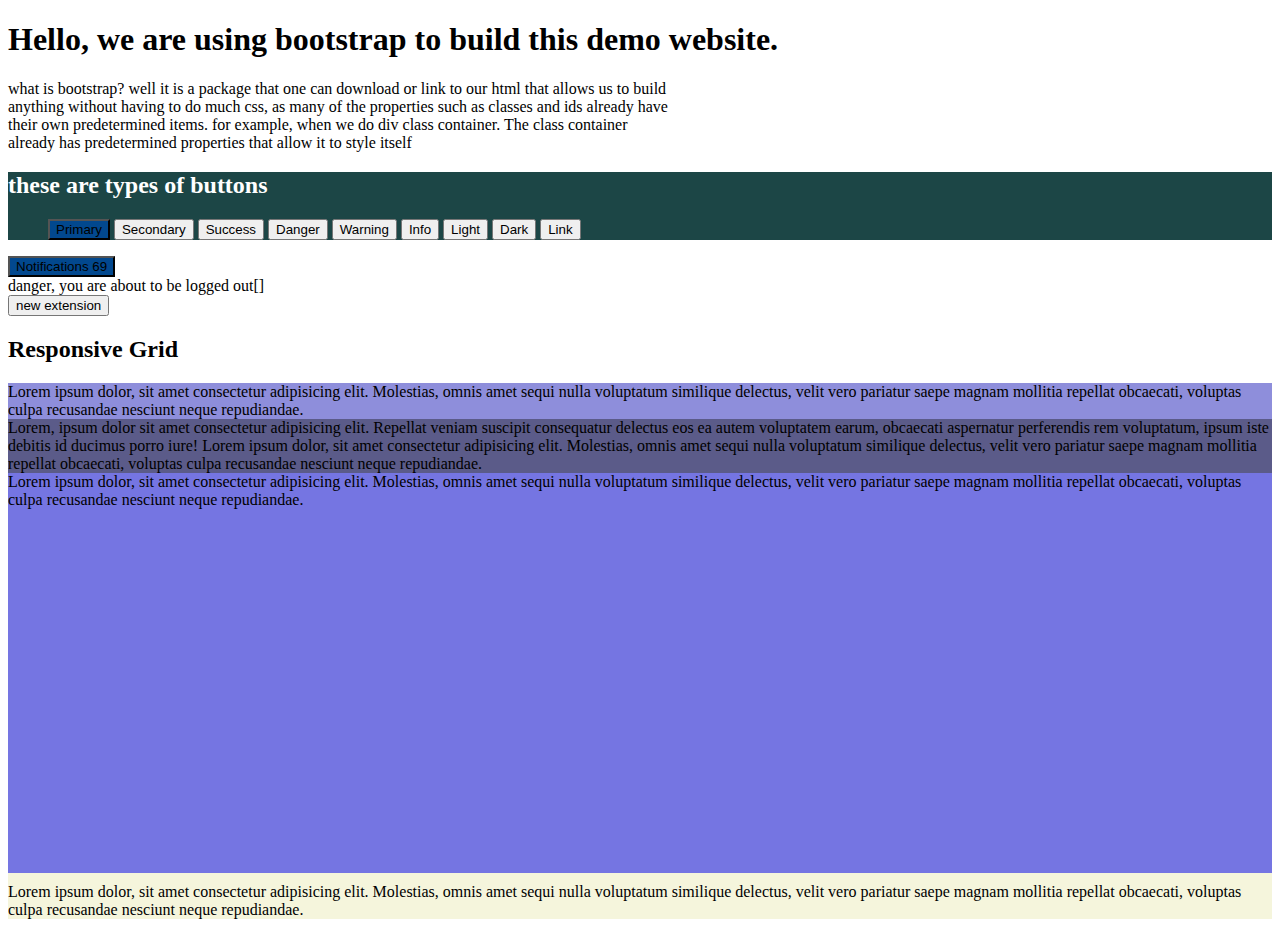
==== index.html @ 40de1dd4 "creating ONline Portafolio" ====
<!DOCTYPE html>
<html lang="en">

<head>
    <meta charset="UTF-8">
    <meta http-equiv="X-UA-Compatible" content="IE=edge">
    <meta name="viewport" content="width=device-width, initial-scale=1.0">
    <title>Bootstrap basics</title>
    <link rel="stylesheet" href="index.css">
    <link href="https://cdn.jsdelivr.net/npm/bootstrap@5.2.0/dist/css/bootstrap.min.css" rel="stylesheet" integrity="sha384-gH2yIJqKdNHPEq0n4Mqa/HGKIhSkIHeL5AyhkYV8i59U5AR6csBvApHHNl/vI1Bx" crossorigin="anonymous">
</head>

<body>
    <h1 class="container text-right">Hello, we are using bootstrap to build this demo website.
    </h1>
    <p class="container">what is bootstrap? well it is a package that one can download or link to our html that allows us to build
        <br>anything without having to do much css, as many of the properties such as classes and ids already have <br> their own predetermined items. for example, when we do div class container. The class container <br> already has predetermined properties
        that allow it to style itself
    </p>
    <div class="container" style="background-color: rgb(28, 70, 70);">

        <h2 style="color: white;">these are types of buttons</h2>
        <li>
            <ol>
                <button type="button" class="btn btn-primary">Primary</button>
                <button type="button" class="btn btn-secondary">Secondary</button>
                <button type="button" class="btn btn-success">Success</button>
                <button type="button" class="btn btn-danger">Danger</button>
                <button type="button" class="btn btn-warning">Warning</button>
                <button type="button" class="btn btn-info">Info</button>
                <button type="button" class="btn btn-light">Light</button>
                <button type="button" class="btn btn-dark">Dark</button>

                <button type="button" class="btn btn-link">Link</button>
            </ol>
        </li>
    </div>

    <div>
        <button type="button" class="btn btn-primary">Notifications <span class="badge text-bg-secondary">69</span></button>
    </div>

    <div class="alert alert-danger">
        danger, you are about to be logged out[]
    </div>

    <button class="btn btn-info">new extension</button>

    <h2 class="display-4">Responsive Grid</h2>
    <div class="row align-items-center">
        <div style="background-color:rgb(142, 142, 219)" class="col-6 col-md-4">Lorem ipsum dolor, sit amet consectetur adipisicing elit. Molestias, omnis amet sequi nulla voluptatum similique delectus, velit vero pariatur saepe magnam mollitia repellat obcaecati, voluptas culpa recusandae nesciunt neque repudiandae.</div>

        <div style="background-color:rgb(91, 91, 137)" class="col-6 col-md-4">Lorem, ipsum dolor sit amet consectetur adipisicing elit. Repellat veniam suscipit consequatur delectus eos ea autem voluptatem earum, obcaecati aspernatur perferendis rem voluptatum, ipsum iste debitis id ducimus porro iure! Lorem ipsum dolor,
            sit amet consectetur adipisicing elit. Molestias, omnis amet sequi nulla voluptatum similique delectus, velit vero pariatur saepe magnam mollitia repellat obcaecati, voluptas culpa recusandae nesciunt neque repudiandae.</div>

        <div style="background-color:rgba(63, 63, 214, 0.719); height: 400px;" class="col-6 col-md-4">Lorem ipsum dolor, sit amet consectetur adipisicing elit. Molestias, omnis amet sequi nulla voluptatum similique delectus, velit vero pariatur saepe magnam mollitia repellat obcaecati, voluptas culpa recusandae nesciunt neque repudiandae.</div>

        <div class="col-6 col-md-4" style="padding-top: 10px; background-color: beige;">Lorem ipsum dolor, sit amet consectetur adipisicing elit. Molestias, omnis amet sequi nulla voluptatum similique delectus, velit vero pariatur saepe magnam mollitia repellat obcaecati, voluptas culpa recusandae nesciunt neque repudiandae.</div>


    </div>





    <script src="https://cdn.jsdelivr.net/npm/bootstrap@5.2.0/dist/js/bootstrap.bundle.min.js" integrity="sha384-A3rJD856KowSb7dwlZdYEkO39Gagi7vIsF0jrRAoQmDKKtQBHUuLZ9AsSv4jD4Xa" crossorigin="anonymous"></script>
    <script src="https://cdn.jsdelivr.net/npm/@popperjs/core@2.11.5/dist/umd/popper.min.js" integrity="sha384-Xe+8cL9oJa6tN/veChSP7q+mnSPaj5Bcu9mPX5F5xIGE0DVittaqT5lorf0EI7Vk" crossorigin="anonymous"></script>
    <script src="https://cdn.jsdelivr.net/npm/bootstrap@5.2.0/dist/js/bootstrap.min.js" integrity="sha384-ODmDIVzN+pFdexxHEHFBQH3/9/vQ9uori45z4JjnFsRydbmQbmL5t1tQ0culUzyK" crossorigin="anonymous"></script>
</body>

</html>
---- index.css ----
button.btn-primary {
    background-color: rgb(2, 72, 142);
}
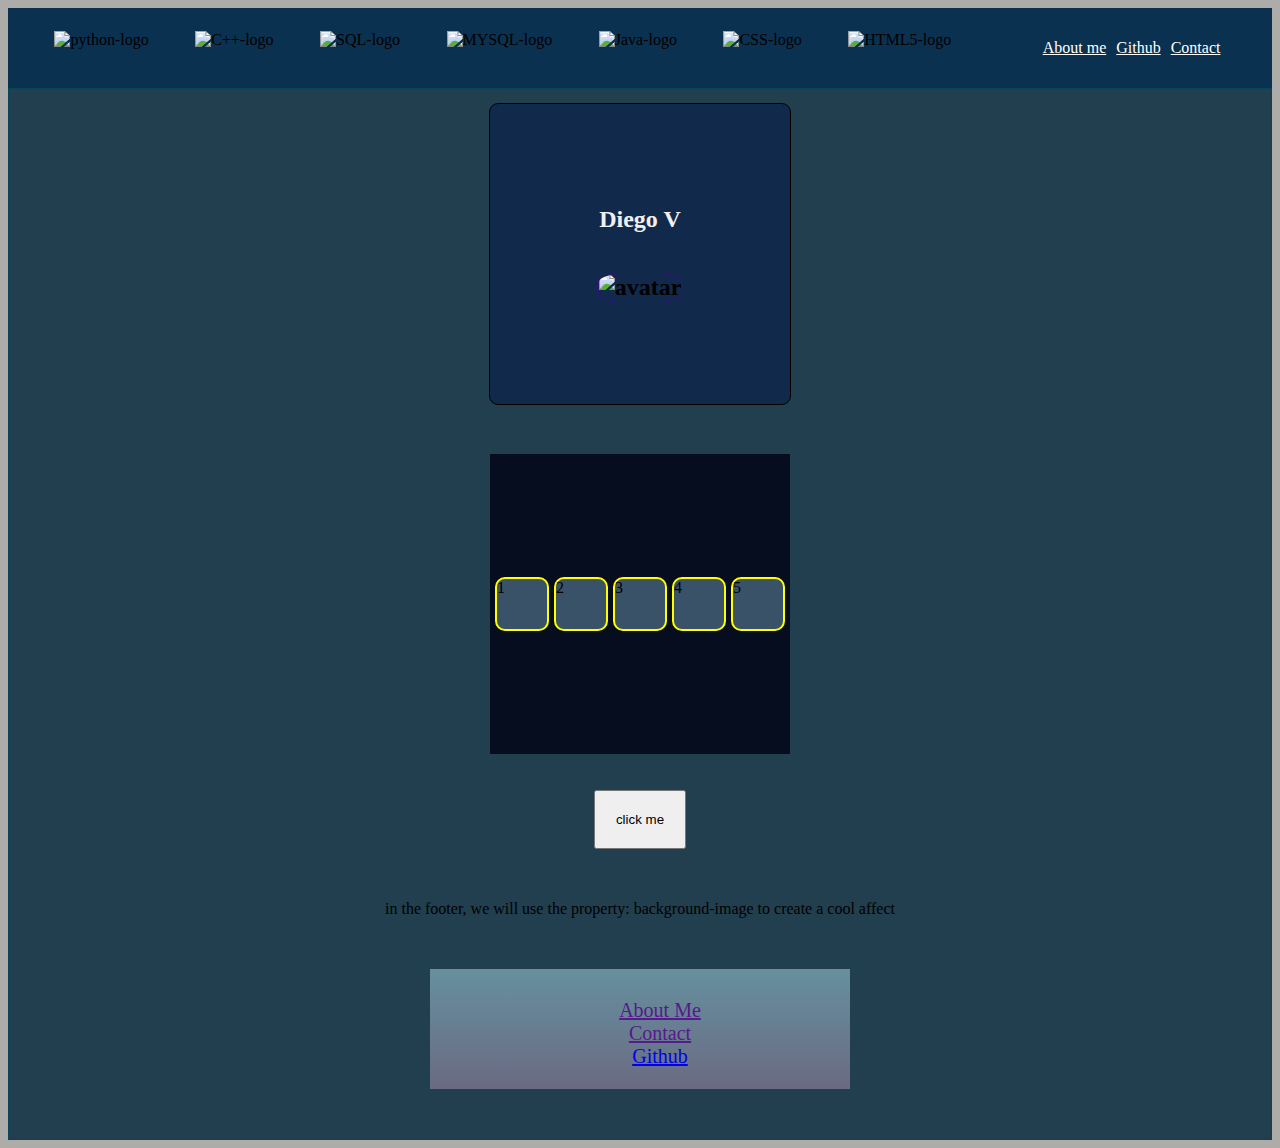
==== commit aa81a790: "updating: deleteing empty files in directory" ====
--- a/index.html
+++ b/index.html
@@ -5,68 +5,77 @@
     <meta charset="UTF-8">
     <meta http-equiv="X-UA-Compatible" content="IE=edge">
     <meta name="viewport" content="width=device-width, initial-scale=1.0">
-    <title>Bootstrap basics</title>
-    <link rel="stylesheet" href="index.css">
-    <link href="https://cdn.jsdelivr.net/npm/bootstrap@5.2.0/dist/css/bootstrap.min.css" rel="stylesheet" integrity="sha384-gH2yIJqKdNHPEq0n4Mqa/HGKIhSkIHeL5AyhkYV8i59U5AR6csBvApHHNl/vI1Bx" crossorigin="anonymous">
+    <title>Diego's Online Portafolio</title>
+    <link rel="stylesheet" href="portafolio.css">
 </head>
 
 <body>
-    <h1 class="container text-right">Hello, we are using bootstrap to build this demo website.
-    </h1>
-    <p class="container">what is bootstrap? well it is a package that one can download or link to our html that allows us to build
-        <br>anything without having to do much css, as many of the properties such as classes and ids already have <br> their own predetermined items. for example, when we do div class container. The class container <br> already has predetermined properties
-        that allow it to style itself
-    </p>
-    <div class="container" style="background-color: rgb(28, 70, 70);">
+    <nav class="main-info">
+        <img class="logo" src="/Diego-s-Online-Portafolio/images/python.webp" alt="python-logo">
+        <img class="logo" src="/Diego-s-Online-Portafolio/images/C++logo.png" alt="C++-logo">
+        <img class="logo" src="/Diego-s-Online-Portafolio/images/sql.jpg" alt="SQL-logo">
+        <img class="logo" src="/Diego-s-Online-Portafolio/images/mysql.png" alt="MYSQL-logo">
+        <img class="logo" src="/Diego-s-Online-Portafolio/images/java.png" alt="Java-logo">
+        <img class="logo" src="/Diego-s-Online-Portafolio/images/css.webp" alt="CSS-logo">
+        <img class="logo" src="/Diego-s-Online-Portafolio/images/html5.png" alt="HTML5-logo">
 
-        <h2 style="color: white;">these are types of buttons</h2>
-        <li>
-            <ol>
-                <button type="button" class="btn btn-primary">Primary</button>
-                <button type="button" class="btn btn-secondary">Secondary</button>
-                <button type="button" class="btn btn-success">Success</button>
-                <button type="button" class="btn btn-danger">Danger</button>
-                <button type="button" class="btn btn-warning">Warning</button>
-                <button type="button" class="btn btn-info">Info</button>
-                <button type="button" class="btn btn-light">Light</button>
-                <button type="button" class="btn btn-dark">Dark</button>
+        <div class="pages-links">
+            <ul class="nav-bar">
+                <li><a class="pages" href="">About me</a></li>
+                <li><a class="pages" href="">Github</a></li>
+                <li><a class="pages" href="">Contact</a></li>
 
-                <button type="button" class="btn btn-link">Link</button>
-            </ol>
-        </li>
-    </div>
+            </ul>
+        </div>
+    </nav>
 
-    <div>
-        <button type="button" class="btn btn-primary">Notifications <span class="badge text-bg-secondary">69</span></button>
-    </div>
+    <div class="profile-page">
+        <!-- <nav class="main-info">
+            <img class="logo" src="/images/python.webp" alt="python-logo">
+            <img class="logo" src="/images/C++logo.png" alt="C++-logo">
+            <img class="logo" src="/images/sql.jpg" alt="SQL-logo">
+            <img class="logo" src="/images/mysql.png" alt="MYSQL-logo">
+            <img class="logo" src="/images/java.png" alt="Java-logo">
+            <img class="logo" src="/images/css.webp" alt="CSS-logo">
+            <img class="logo" src="/images/html5.png" alt="HTML5-logo">
 
-    <div class="alert alert-danger">
-        danger, you are about to be logged out[]
-    </div>
+            <div class="pages-links">
+                <ul>
+                    <li><a class="pages" href="">About me</a></li>
+                    <li><a class="pages" href="">Github</a></li>
+                    <li><a class="pages" href="">Contact</a></li>
 
-    <button class="btn btn-info">new extension</button>
+                </ul>
+            </div>
+        </nav> -->
 
-    <h2 class="display-4">Responsive Grid</h2>
-    <div class="row align-items-center">
-        <div style="background-color:rgb(142, 142, 219)" class="col-6 col-md-4">Lorem ipsum dolor, sit amet consectetur adipisicing elit. Molestias, omnis amet sequi nulla voluptatum similique delectus, velit vero pariatur saepe magnam mollitia repellat obcaecati, voluptas culpa recusandae nesciunt neque repudiandae.</div>
-
-        <div style="background-color:rgb(91, 91, 137)" class="col-6 col-md-4">Lorem, ipsum dolor sit amet consectetur adipisicing elit. Repellat veniam suscipit consequatur delectus eos ea autem voluptatem earum, obcaecati aspernatur perferendis rem voluptatum, ipsum iste debitis id ducimus porro iure! Lorem ipsum dolor,
-            sit amet consectetur adipisicing elit. Molestias, omnis amet sequi nulla voluptatum similique delectus, velit vero pariatur saepe magnam mollitia repellat obcaecati, voluptas culpa recusandae nesciunt neque repudiandae.</div>
-
-        <div style="background-color:rgba(63, 63, 214, 0.719); height: 400px;" class="col-6 col-md-4">Lorem ipsum dolor, sit amet consectetur adipisicing elit. Molestias, omnis amet sequi nulla voluptatum similique delectus, velit vero pariatur saepe magnam mollitia repellat obcaecati, voluptas culpa recusandae nesciunt neque repudiandae.</div>
-
-        <div class="col-6 col-md-4" style="padding-top: 10px; background-color: beige;">Lorem ipsum dolor, sit amet consectetur adipisicing elit. Molestias, omnis amet sequi nulla voluptatum similique delectus, velit vero pariatur saepe magnam mollitia repellat obcaecati, voluptas culpa recusandae nesciunt neque repudiandae.</div>
+        <div class="about-me">
+            <h2 id="name">Diego V
+                <h2>
+                    <img src="/Diego-s-Online-Portafolio/images/diego.jpeg" alt="avatar" class="avatar">
+        </div>
+        <section>
+            <div class="five-divs">1</div>
+            <div class="five-divs">2</div>
+            <div class="five-divs">3</div>
+            <div class="five-divs">4</div>
+            <div class="five-divs">5</div>
 
 
+        </section>
+        <button> click me</button>
+        <p>in the footer, we will use the property: background-image to create a cool affect</p>
+        <footer>
+            <ul>
+                <li><a href="">About Me</a></li>
+                <li><a href="">Contact</a></li>
+                <li><a href="https://github.com/itseldiego">Github</a></li>
+            </ul>
+        </footer>
     </div>
 
 
 
-
-
-    <script src="https://cdn.jsdelivr.net/npm/bootstrap@5.2.0/dist/js/bootstrap.bundle.min.js" integrity="sha384-A3rJD856KowSb7dwlZdYEkO39Gagi7vIsF0jrRAoQmDKKtQBHUuLZ9AsSv4jD4Xa" crossorigin="anonymous"></script>
-    <script src="https://cdn.jsdelivr.net/npm/@popperjs/core@2.11.5/dist/umd/popper.min.js" integrity="sha384-Xe+8cL9oJa6tN/veChSP7q+mnSPaj5Bcu9mPX5F5xIGE0DVittaqT5lorf0EI7Vk" crossorigin="anonymous"></script>
-    <script src="https://cdn.jsdelivr.net/npm/bootstrap@5.2.0/dist/js/bootstrap.min.js" integrity="sha384-ODmDIVzN+pFdexxHEHFBQH3/9/vQ9uori45z4JjnFsRydbmQbmL5t1tQ0culUzyK" crossorigin="anonymous"></script>
 </body>
 
 </html>--- a/portafolio.css
+++ b/portafolio.css
@@ -0,0 +1,140 @@
+body {
+    background-color: rgba(18, 13, 4, 0.343);
+}
+
+.about-me {
+    width: 300px;
+    height: 300px;
+    background-color: rgb(17, 42, 75);
+    margin: 14px;
+    border: solid black .5px;
+    border-radius: 3%;
+    display: flex;
+    flex-direction: column;
+    align-items: center;
+    justify-content: center;
+}
+
+#name {
+    color: rgb(241, 240, 240);
+}
+
+.profile-page {
+    display: flex;
+    flex-direction: column;
+    align-items: center;
+    justify-content: space-between;
+    height: 1000px;
+    background-color: rgba(23, 55, 73, 0.939);
+    padding-bottom: 50px;
+    border: solid 1px rgb(4, 70, 92);
+}
+
+.avatar {
+    width: 150px;
+    border-radius: 30%;
+    border: solid .5px rgba(66, 6, 151, 0.777);
+}
+
+
+/* header {
+    width: 50%;
+    height: 50px;
+    background-color: rgb(41, 5, 41);
+} */
+
+.logo {
+    height: 35px;
+}
+
+.logo:hover {
+    height: 50px;
+    transition: .6s;
+    border-radius: 10%;
+    border: solid 2px rgba(21, 88, 84, 0.693);
+}
+
+.pages {
+    color: white;
+    margin: 15px 5px;
+}
+
+.pages:hover {
+    font-size: 18px;
+    transition: .2s;
+}
+
+.main-info {
+    display: flex;
+    flex-direction: row;
+    justify-content: space-evenly;
+    align-items: center;
+    /* margin-top: 30px; */
+    background-color: rgb(11, 49, 81);
+}
+
+.nav-bar {
+    display: flex;
+    justify-content: flex-end;
+    list-style-type: none;
+    /* margin: 15px 5px; */
+}
+
+.pages-links {
+    display: flex;
+    justify-content: flex-end;
+    /* list-style-type: none;
+    color: wheat; */
+}
+
+section {
+    width: 300px;
+    height: 300px;
+    background-color: rgb(5, 13, 31);
+    display: flex;
+    flex-direction: row;
+    justify-content: space-evenly;
+    justify-items: center;
+    align-items: center;
+    flex-wrap: wrap;
+}
+
+section .five-divs {
+    width: 50px;
+    background-color: rgb(58, 82, 103);
+    height: 50px;
+    border: 2px yellow solid;
+    border-radius: 10px;
+}
+
+button {
+    padding: 20px;
+}
+
+button:hover {
+    transition: .2s;
+    background-color: rgb(30, 42, 42);
+    border-radius: 30%;
+    color: beige;
+    box-shadow: 10px 10px 10px 10px #00f;
+}
+
+footer {
+    width: 400px;
+    height: 100px;
+    /* background-color: rgb(79, 132, 154); use backgroung-image */
+    background-image: linear-gradient(rgb(102, 144, 159), rgb(106, 106, 130));
+    padding: 10px;
+    font-size: 20px;
+    display: flex;
+    flex-direction: row;
+    justify-content: center;
+}
+
+ul>li {
+    display: flex;
+    justify-content: center;
+    align-content: center;
+    flex-direction: row;
+    flex-wrap: wrap;
+}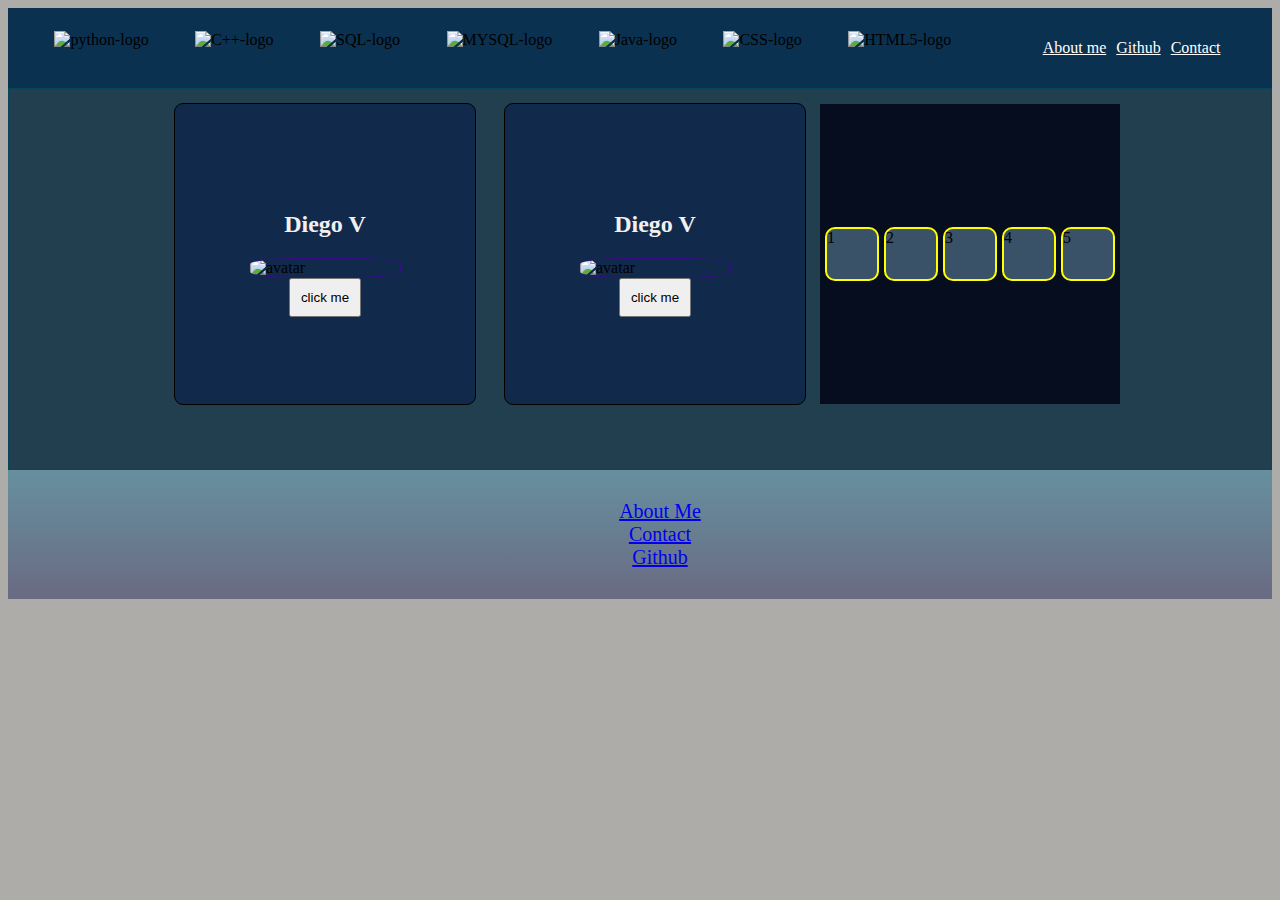
==== commit 7f02596b: "updating layout of website" ====
--- a/index.html
+++ b/index.html
@@ -7,9 +7,12 @@
     <meta name="viewport" content="width=device-width, initial-scale=1.0">
     <title>Diego's Online Portafolio</title>
     <link rel="stylesheet" href="portafolio.css">
+    <link rel="stylesheet" href="aboutme.html">
+    <link rel="stylesheet" href="contact.html">
 </head>
 
 <body>
+
     <nav class="main-info">
         <img class="logo" src="/Diego-s-Online-Portafolio/images/python.webp" alt="python-logo">
         <img class="logo" src="/Diego-s-Online-Portafolio/images/C++logo.png" alt="C++-logo">
@@ -21,9 +24,9 @@
 
         <div class="pages-links">
             <ul class="nav-bar">
-                <li><a class="pages" href="">About me</a></li>
-                <li><a class="pages" href="">Github</a></li>
-                <li><a class="pages" href="">Contact</a></li>
+                <li><a class="pages" href="#about-me">About me</a></li>
+                <li><a class="pages" href="https://github.com/itseldiego" target="_blank">Github</a></li>
+                <li><a class="pages" href="contact.html" target="_blank">Contact</a></li>
 
             </ul>
         </div>
@@ -51,10 +54,28 @@
 
         <div class="about-me">
             <h2 id="name">Diego V
-                <h2>
-                    <img src="/Diego-s-Online-Portafolio/images/diego.jpeg" alt="avatar" class="avatar">
+            </h2>
+            <img src="/Diego-s-Online-Portafolio/images/diego.jpeg" alt="avatar" class="avatar">
+
+            <button> click me</button>
+
         </div>
+        <div class="about-me">
+            <h2 id="name">Diego V
+            </h2>
+            <img src="/Diego-s-Online-Portafolio/images/diego.jpeg" alt="avatar" class="avatar">
+
+            <button> click me</button>
+
+        </div>
+
+
+        <!-- <a href="#about-me"> About me</a> -->
+
         <section>
+            <!-- <h2>
+                <a href="#about-me"> About me</a>
+            </h2> -->
             <div class="five-divs">1</div>
             <div class="five-divs">2</div>
             <div class="five-divs">3</div>
@@ -63,12 +84,16 @@
 
 
         </section>
-        <button> click me</button>
-        <p>in the footer, we will use the property: background-image to create a cool affect</p>
+
+
+    </div>
+    <div>
+
+        <!-- <p>in the footer, we will use the property: background-image to create a cool affect</p> -->
         <footer>
             <ul>
-                <li><a href="">About Me</a></li>
-                <li><a href="">Contact</a></li>
+                <li><a href="aboutme.html" target="_blank">About Me</a></li>
+                <li><a href="contact.html" target="_blank">Contact</a></li>
                 <li><a href="https://github.com/itseldiego">Github</a></li>
             </ul>
         </footer>
--- a/portafolio.css
+++ b/portafolio.css
@@ -21,10 +21,11 @@
 
 .profile-page {
     display: flex;
-    flex-direction: column;
+    flex-direction: row;
+    flex-wrap: wrap;
     align-items: center;
-    justify-content: space-between;
-    height: 1000px;
+    justify-content: center;
+    /* height: 1000px; */
     background-color: rgba(23, 55, 73, 0.939);
     padding-bottom: 50px;
     border: solid 1px rgb(4, 70, 92);
@@ -71,12 +72,14 @@
     align-items: center;
     /* margin-top: 30px; */
     background-color: rgb(11, 49, 81);
+    flex-wrap: wrap;
 }
 
 .nav-bar {
     display: flex;
     justify-content: flex-end;
     list-style-type: none;
+    flex-wrap: wrap;
     /* margin: 15px 5px; */
 }
 
@@ -108,7 +111,7 @@
 }
 
 button {
-    padding: 20px;
+    padding: 10px;
 }
 
 button:hover {
@@ -120,8 +123,8 @@
 }
 
 footer {
-    width: 400px;
-    height: 100px;
+    /* width: 400px;
+    height: 100px; */
     /* background-color: rgb(79, 132, 154); use backgroung-image */
     background-image: linear-gradient(rgb(102, 144, 159), rgb(106, 106, 130));
     padding: 10px;
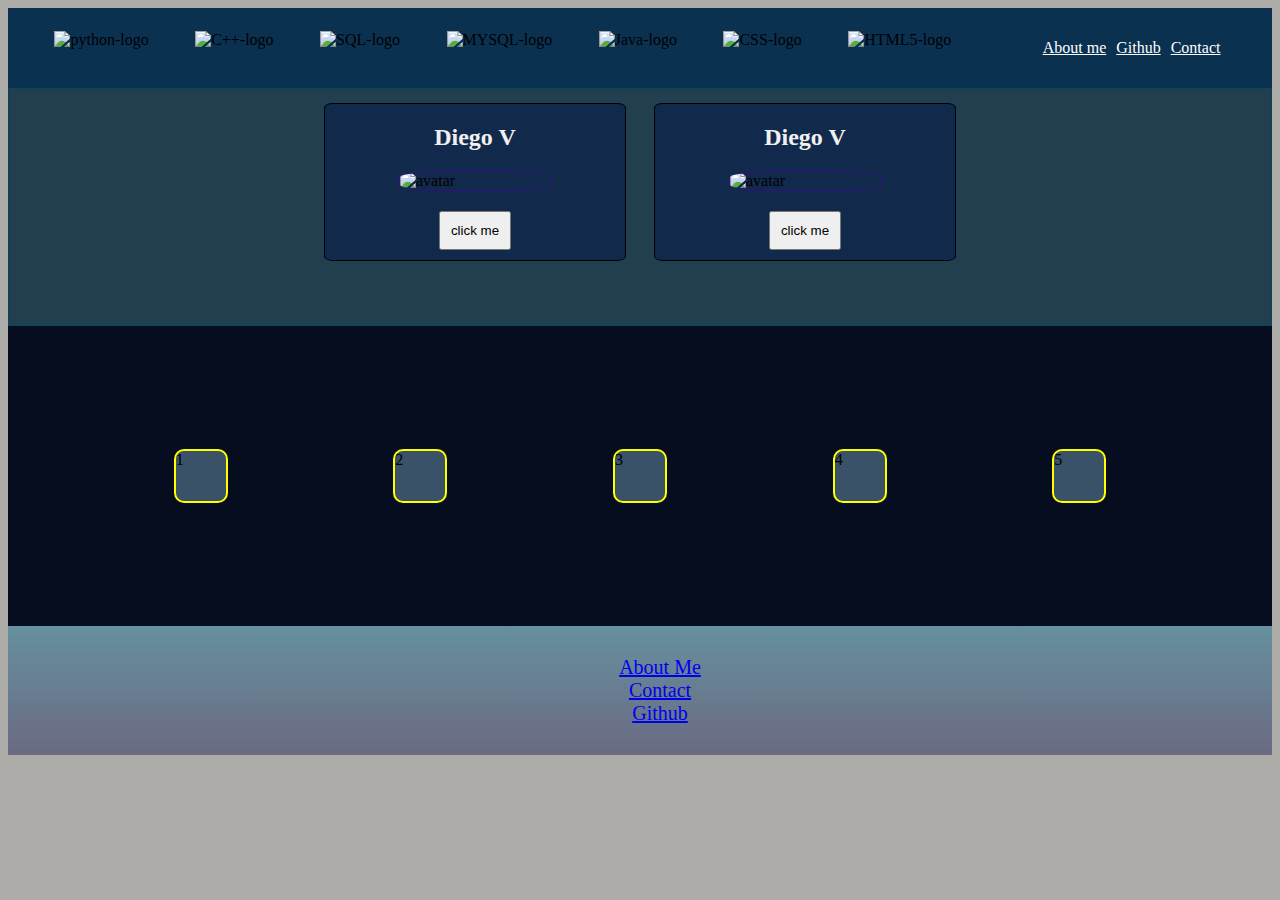
==== commit bd93b552: "updating site layout" ====
--- a/index.html
+++ b/index.html
@@ -53,40 +53,45 @@
         </nav> -->
 
         <div class="about-me">
-            <h2 id="name">Diego V
-            </h2>
-            <img src="/Diego-s-Online-Portafolio/images/diego.jpeg" alt="avatar" class="avatar">
+            <div class="box">
+                <h2 id="name">Diego V
+                </h2>
+                <img src="/Diego-s-Online-Portafolio/images/diego.jpeg" alt="avatar" class="avatar">
 
-            <button> click me</button>
+                <button> click me</button>
+            </div>
 
         </div>
         <div class="about-me">
-            <h2 id="name">Diego V
-            </h2>
-            <img src="/Diego-s-Online-Portafolio/images/diego.jpeg" alt="avatar" class="avatar">
+            <div class="box">
+                <h2 id="name">Diego V
+                </h2>
+                <img src="/Diego-s-Online-Portafolio/images/diego.jpeg" alt="avatar" class="avatar">
 
-            <button> click me</button>
+                <button> click me</button>
+            </div>
 
         </div>
 
 
         <!-- <a href="#about-me"> About me</a> -->
 
-        <section>
-            <!-- <h2>
-                <a href="#about-me"> About me</a>
-            </h2> -->
-            <div class="five-divs">1</div>
-            <div class="five-divs">2</div>
-            <div class="five-divs">3</div>
-            <div class="five-divs">4</div>
-            <div class="five-divs">5</div>
 
-
-        </section>
 
 
     </div>
+    <section>
+        <!-- <h2>
+            <a href="#about-me"> About me</a>
+        </h2> -->
+        <div class="five-divs">1</div>
+        <div class="five-divs">2</div>
+        <div class="five-divs">3</div>
+        <div class="five-divs">4</div>
+        <div class="five-divs">5</div>
+
+
+    </section>
     <div>
 
         <!-- <p>in the footer, we will use the property: background-image to create a cool affect</p> -->
--- a/portafolio.css
+++ b/portafolio.css
@@ -4,7 +4,7 @@
 
 .about-me {
     width: 300px;
-    height: 300px;
+    /* height: 300px; */
     background-color: rgb(17, 42, 75);
     margin: 14px;
     border: solid black .5px;
@@ -13,6 +13,20 @@
     flex-direction: column;
     align-items: center;
     justify-content: center;
+}
+
+
+/* @media (max-width: 800px) {
+    .box {
+        width: 100%;
+    }
+} */
+
+.box {
+    display: flex;
+    flex-direction: column;
+    align-items: center;
+    width: 100%;
 }
 
 #name {
@@ -35,6 +49,20 @@
     width: 150px;
     border-radius: 30%;
     border: solid .5px rgba(66, 6, 151, 0.777);
+    margin-bottom: 10px;
+}
+
+button {
+    padding: 10px;
+    margin: 10px;
+}
+
+button:hover {
+    transition: .2s;
+    background-color: rgb(30, 42, 42);
+    border-radius: 30%;
+    color: beige;
+    box-shadow: 10px 10px 10px 10px #00f;
 }
 
 
@@ -91,7 +119,6 @@
 }
 
 section {
-    width: 300px;
     height: 300px;
     background-color: rgb(5, 13, 31);
     display: flex;
@@ -108,18 +135,6 @@
     height: 50px;
     border: 2px yellow solid;
     border-radius: 10px;
-}
-
-button {
-    padding: 10px;
-}
-
-button:hover {
-    transition: .2s;
-    background-color: rgb(30, 42, 42);
-    border-radius: 30%;
-    color: beige;
-    box-shadow: 10px 10px 10px 10px #00f;
 }
 
 footer {
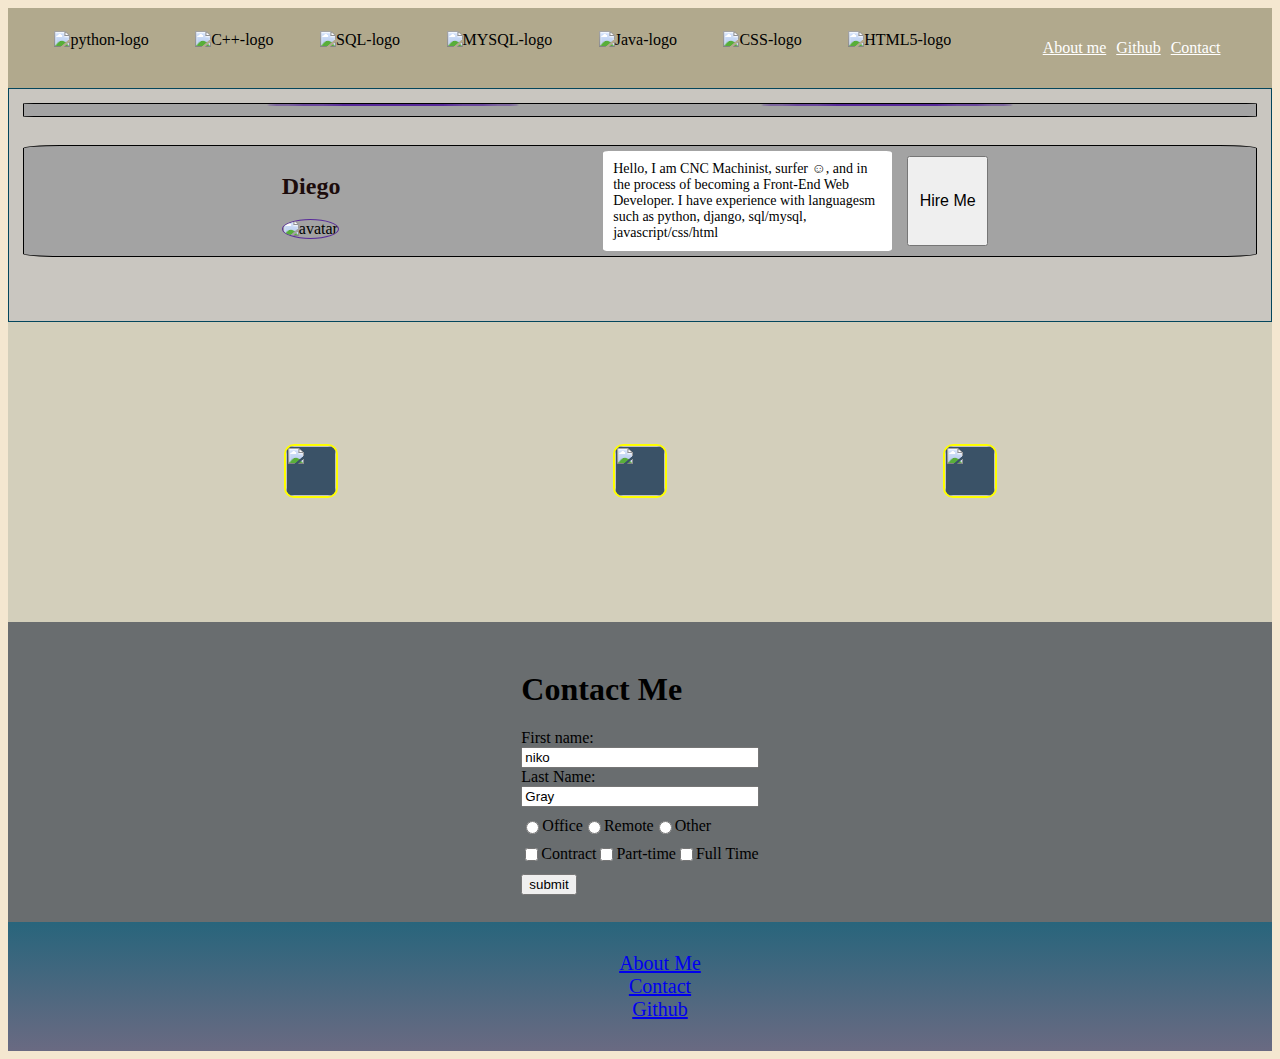
==== commit fa0e29b9: "updating entire site" ====
--- a/index.html
+++ b/index.html
@@ -33,64 +33,73 @@
     </nav>
 
     <div class="profile-page">
-        <!-- <nav class="main-info">
-            <img class="logo" src="/images/python.webp" alt="python-logo">
-            <img class="logo" src="/images/C++logo.png" alt="C++-logo">
-            <img class="logo" src="/images/sql.jpg" alt="SQL-logo">
-            <img class="logo" src="/images/mysql.png" alt="MYSQL-logo">
-            <img class="logo" src="/images/java.png" alt="Java-logo">
-            <img class="logo" src="/images/css.webp" alt="CSS-logo">
-            <img class="logo" src="/images/html5.png" alt="HTML5-logo">
+        <div class="about-me">
+            <img class="avatar" src="/Diego-s-Online-Portafolio/images/monkey.jpg" alt="">
+            <img class="avatar" src="/Diego-s-Online-Portafolio/images/patrick.jpg" alt="">
 
-            <div class="pages-links">
-                <ul>
-                    <li><a class="pages" href="">About me</a></li>
-                    <li><a class="pages" href="">Github</a></li>
-                    <li><a class="pages" href="">Contact</a></li>
+        </div>
+        <div class="about-me" style="">
+            <div style="display:block;
+        
+            justify-items: center;
+                     ">
+                <h2 id="name">Diego
+                </h2>
 
-                </ul>
+                <img src="/Diego-s-Online-Portafolio/images/diego.jpeg" alt="avatar" class="avatar">
             </div>
-        </nav> -->
+            <div class="about-me-info" style="display:flex;flex-direction:row; justify-content: flex-end;">
 
-        <div class="about-me">
-            <div class="box">
-                <h2 id="name">Diego V
-                </h2>
-                <img src="/Diego-s-Online-Portafolio/images/diego.jpeg" alt="avatar" class="avatar">
-
-                <button> click me</button>
+                <p style="background-color: white;margin: 5px;border-radius:2%;padding:10px;font-size:14px;">
+                    Hello, I am CNC Machinist, surfer <span>&#9786</span>, and in the process of becoming a Front-End Web Developer. I have experience with languagesm such as python, django, sql/mysql, javascript/css/html</p>
+                <button> Hire Me</button>
             </div>
 
-        </div>
-        <div class="about-me">
-            <div class="box">
-                <h2 id="name">Diego V
-                </h2>
-                <img src="/Diego-s-Online-Portafolio/images/diego.jpeg" alt="avatar" class="avatar">
-
-                <button> click me</button>
-            </div>
 
         </div>
 
+    </div>
+    <section>
 
-        <!-- <a href="#about-me"> About me</a> -->
+        <div class=""><img class="five-divs" src="/Diego-s-Online-Portafolio/images/github.png" alt=""></div>
+        <div class=""><img class="five-divs" src="/Diego-s-Online-Portafolio/images/linkedin.png" alt=""></div>
+        <div class=""><img class="five-divs" src="/Diego-s-Online-Portafolio/images/ajin.png" alt=""></div>
 
 
+    </section>
+    <section style="background-color:rgb(105, 109, 111) ;">
+        <form action="">
 
+            <h1>Contact Me</h1>
+            <div class="input-group">
+                <label for="first-name">First name: </label>
+                <input type="text" id="first-name" name="first-name" value="niko">
+            </div>
+            <div class="input-group">
+                <label for="last-name">Last Name: </label>
+                <input type="text" id="last-name" name="last-name" value="Gray">
 
-    </div>
-    <section>
-        <!-- <h2>
-            <a href="#about-me"> About me</a>
-        </h2> -->
-        <div class="five-divs">1</div>
-        <div class="five-divs">2</div>
-        <div class="five-divs">3</div>
-        <div class="five-divs">4</div>
-        <div class="five-divs">5</div>
+            </div>
+            <div class="input-section">
+                <input type="radio" id="office" name="office" value="office">
+                <label for="office">Office</label>
+                <input type="radio" id="remote" name="remote" value="remote">
+                <label for="remote">Remote</label>
+                <input type="radio" id="other" name="other" value="other">
+                <label for="other">Other</label>
 
+            </div>
+            <div class="input-section">
+                <input type="checkbox" id="contract" name="contract" value="contract">
+                <label for="contract">Contract</label>
+                <input type="checkbox" id="part-time" name="part-time" value="part-time">
+                <label for="part-time">Part-time</label>
+                <input type="checkbox" id="full-time" name="full-time" value="full-time">
+                <label for="full-time">Full Time</label>
+            </div>
+            <input type="submit" value="submit" name="" id="">
 
+        </form>
     </section>
     <div>
 
--- a/portafolio.css
+++ b/portafolio.css
@@ -1,18 +1,25 @@
 body {
-    background-color: rgba(18, 13, 4, 0.343);
+    background-color: rgba(223, 185, 116, 0.343);
+}
+
+.about-me-info {
+    max-width: 400px;
+    min-width: 250px;
 }
 
 .about-me {
-    width: 300px;
+    width: 100%;
+    min-width: 400px;
     /* height: 300px; */
-    background-color: rgb(17, 42, 75);
+    background-color: rgb(163, 163, 163);
     margin: 14px;
     border: solid black .5px;
     border-radius: 3%;
     display: flex;
-    flex-direction: column;
+    flex-direction: row;
     align-items: center;
-    justify-content: center;
+    justify-content: space-evenly;
+    flex-wrap: wrap;
 }
 
 
@@ -30,7 +37,8 @@
 }
 
 #name {
-    color: rgb(241, 240, 240);
+    color: rgb(28, 12, 12);
+    text-align: center;
 }
 
 .profile-page {
@@ -40,29 +48,38 @@
     align-items: center;
     justify-content: center;
     /* height: 1000px; */
-    background-color: rgba(23, 55, 73, 0.939);
+    background-color: rgba(197, 195, 191, 0.939);
     padding-bottom: 50px;
     border: solid 1px rgb(4, 70, 92);
+    min-width: 400px;
 }
 
 .avatar {
-    width: 150px;
-    border-radius: 30%;
+    width: 250px;
+    border-radius: 90%;
     border: solid .5px rgba(66, 6, 151, 0.777);
     margin-bottom: 10px;
 }
 
 button {
+    width: 250px;
     padding: 10px;
     margin: 10px;
+    font-size: 16px;
 }
+
+
+/* .hire-button {
+    width: 100%;
+    display: flex;
+    flex-direction: row;
+    justify-content: center;
+} */
 
 button:hover {
     transition: .2s;
-    background-color: rgb(30, 42, 42);
-    border-radius: 30%;
-    color: beige;
-    box-shadow: 10px 10px 10px 10px #00f;
+    background-color: gray;
+    box-shadow: 2px 2px 2px 2px rgb(138, 138, 181);
 }
 
 
@@ -99,8 +116,9 @@
     justify-content: space-evenly;
     align-items: center;
     /* margin-top: 30px; */
-    background-color: rgb(11, 49, 81);
+    background-color: rgb(177, 169, 141);
     flex-wrap: wrap;
+    min-width: 400px;
 }
 
 .nav-bar {
@@ -120,7 +138,7 @@
 
 section {
     height: 300px;
-    background-color: rgb(5, 13, 31);
+    background-color: rgb(211, 207, 187);
     display: flex;
     flex-direction: row;
     justify-content: space-evenly;
@@ -141,7 +159,7 @@
     /* width: 400px;
     height: 100px; */
     /* background-color: rgb(79, 132, 154); use backgroung-image */
-    background-image: linear-gradient(rgb(102, 144, 159), rgb(106, 106, 130));
+    background-image: linear-gradient(rgb(40, 101, 124), rgb(106, 106, 130));
     padding: 10px;
     font-size: 20px;
     display: flex;
@@ -155,4 +173,16 @@
     align-content: center;
     flex-direction: row;
     flex-wrap: wrap;
+}
+
+.input-section {
+    margin: 10px 0;
+    display: flex;
+    flex-wrap: nowrap;
+}
+
+.input-group {
+    display: flex;
+    flex-direction: column;
+    flex-wrap: nowrap;
 }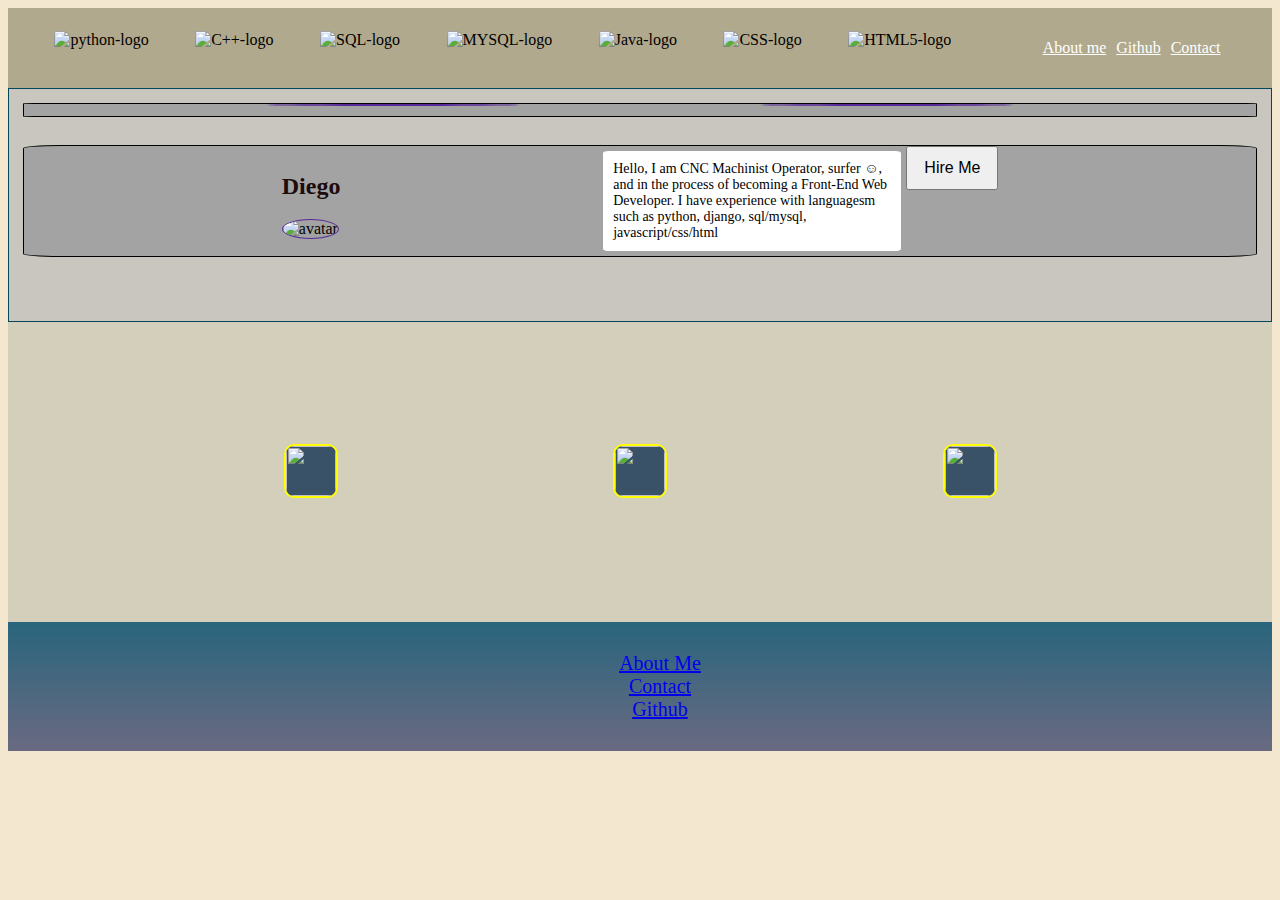
==== commit 1fbc6b5a: "updating new website layout" ====
--- a/index.html
+++ b/index.html
@@ -51,8 +51,8 @@
             <div class="about-me-info" style="display:flex;flex-direction:row; justify-content: flex-end;">
 
                 <p style="background-color: white;margin: 5px;border-radius:2%;padding:10px;font-size:14px;">
-                    Hello, I am CNC Machinist, surfer <span>&#9786</span>, and in the process of becoming a Front-End Web Developer. I have experience with languagesm such as python, django, sql/mysql, javascript/css/html</p>
-                <button> Hire Me</button>
+                    Hello, I am CNC Machinist Operator, surfer <span>&#9786</span>, and in the process of becoming a Front-End Web Developer. I have experience with languagesm such as python, django, sql/mysql, javascript/css/html</p>
+                <button class="hire-me-button"> Hire Me</button>
             </div>
 
 
@@ -67,7 +67,7 @@
 
 
     </section>
-    <section style="background-color:rgb(105, 109, 111) ;">
+    <!-- <section style="background-color:rgb(105, 109, 111) ;">
         <form action="">
 
             <h1>Contact Me</h1>
@@ -100,7 +100,7 @@
             <input type="submit" value="submit" name="" id="">
 
         </form>
-    </section>
+    </section> -->
     <div>
 
         <!-- <p>in the footer, we will use the property: background-image to create a cool affect</p> -->
--- a/portafolio.css
+++ b/portafolio.css
@@ -62,19 +62,13 @@
 }
 
 button {
-    width: 250px;
-    padding: 10px;
-    margin: 10px;
+    width: 320px;
+    height: 44px;
+    padding: 0.53m 1.5em 0.5em 0;
+    position: relative;
+    text-align: center;
     font-size: 16px;
 }
-
-
-/* .hire-button {
-    width: 100%;
-    display: flex;
-    flex-direction: row;
-    justify-content: center;
-} */
 
 button:hover {
     transition: .2s;
@@ -98,6 +92,7 @@
     transition: .6s;
     border-radius: 10%;
     border: solid 2px rgba(21, 88, 84, 0.693);
+    box-shadow: -2px 0px 13px 5px rgba(34, 187, 192, 0.31);
 }
 
 .pages {
@@ -108,6 +103,7 @@
 .pages:hover {
     font-size: 18px;
     transition: .2s;
+    box-shadow: -2px 0px 13px 5px rgba(34, 187, 192, 0.31);
 }
 
 .main-info {
@@ -155,6 +151,11 @@
     border-radius: 10px;
 }
 
+.five-divs:hover {
+    border: rgb(24, 24, 14) 2px solid;
+    box-shadow: -2px 0px 13px 5px rgba(34, 187, 192, 0.31);
+}
+
 footer {
     /* width: 400px;
     height: 100px; */
@@ -185,4 +186,5 @@
     display: flex;
     flex-direction: column;
     flex-wrap: nowrap;
+    margin-bottom: 10px;
 }